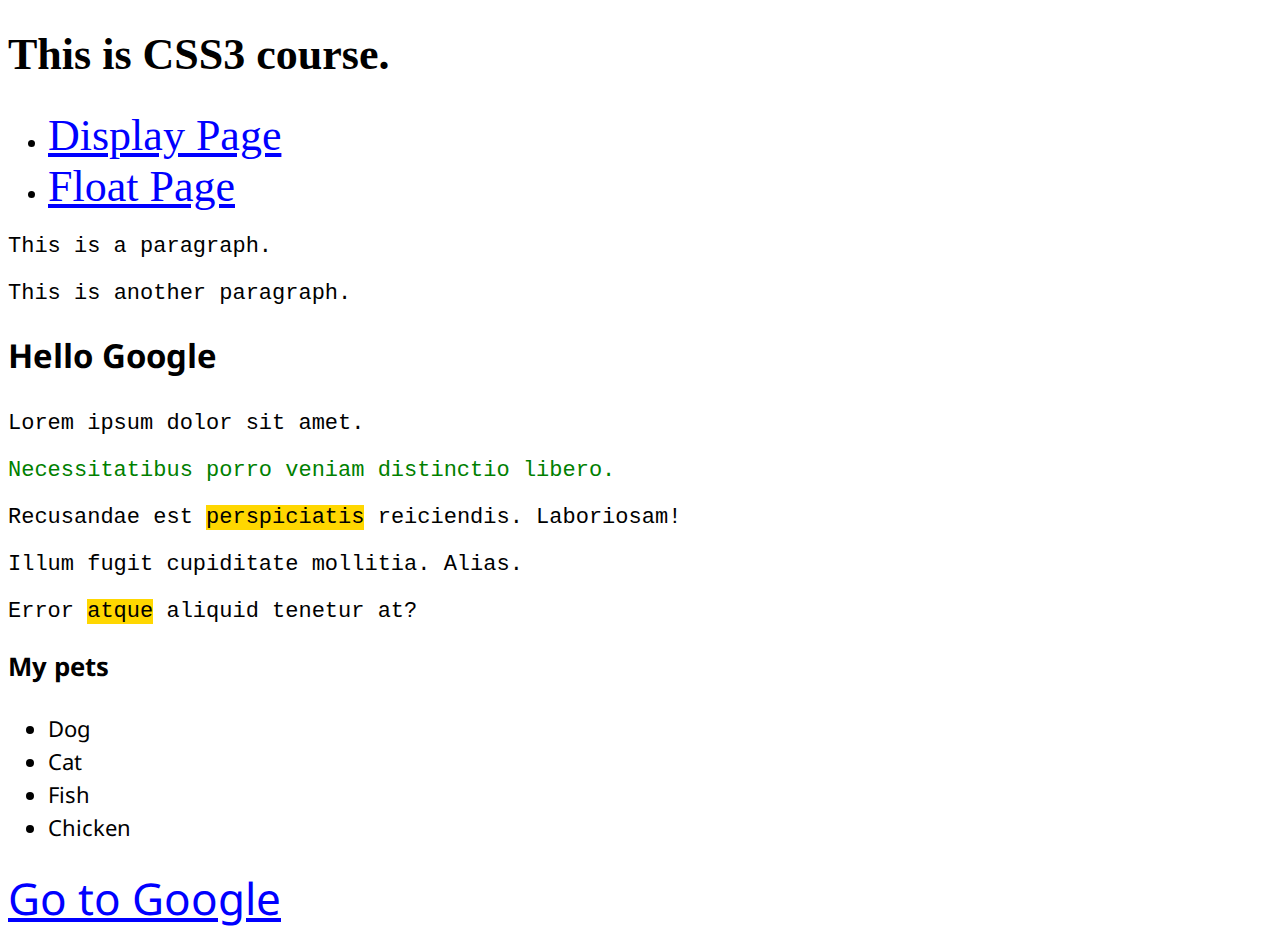
==== index.html @ 541ce72f "test" ====
<!DOCTYPE html>
<html lang="en">

<head>
    <meta charset="UTF-8">
    <meta http-equiv="X-UA-Compatible" content="IE=edge">
    <meta name="viewport" content="width=device-width, initial-scale=1.0">
    <title>CSS3 Selectors</title>
    <link rel="shortcut icon" href="favicon.svg" type="image/x-icon">
    <link rel="stylesheet" href="./css/style.css">
</head>

<body>
    <header>
        <h1>This is CSS3 course.</h1>
    </header>
    <nav>
        <ul>
            <li><a href="/display.html">Display Page</a></li>
            <li><a href="/float.html">Float Page</a></li>       
        </ul>
    </nav>
    <main>
        <p>This is a paragraph.</p>
        <p>This is <span class="opposite">another</span> paragraph.</p>
        <article>
            <h2>Hello Google</h2>

            <p>Lorem ipsum dolor sit amet.</p>
            <p id="pchild">Necessitatibus porro veniam distinctio libero.</p>
            <p>Recusandae est <span class="highlight">perspiciatis</span>  reiciendis. Laboriosam!</p>
            <p>Illum fugit cupiditate mollitia. Alias.</p>
            <p>Error <span class="highlight">atque</span> aliquid tenetur at?</p>

            <div>
                <h3 class="li-class">My pets</h3>
                <ul id="specify">
                    <li>Dog</li>
                    <li>Cat</li>
                    <li>Fish</li>
                    <li>Chicken</li>
                </ul>
            </div>
            <a href="https://www.google.co.th" target="_blank">Go to Google</a>
        </article>
    </main>
</body>

</html>
---- css/style.css ----
@import url('https://fonts.googleapis.com/css2?family=Alkatra&family=Delicious+Handrawn&family=Fasthand&family=Noto+Sans+Thai:wght@100;500&display=swap');
body{
    font-size: 22px;
}
main{
font-family: 'Alkatra', cursive;
font-family: 'Delicious Handrawn', cursive;
font-family: 'Fasthand', cursive;
font-family: 'Noto Sans Thai', sans-serif;
}

p{
    font-family: 'Courier New', Courier, monospace;
}

.highlight{
    background-color: gold;
}
#pchild{
    color: green;
}

/* #specify ul li .li-class{
    font-size: 40px;
    color: red;
} */

/* ----> list style <---- */
/* ul{
    list-style-type:square;
    text-align: center;
    list-style-position:inside;
    color: green;
    font-size: 36px;
    font-weight: 700;
    list-style-image: url(/images/checklist.png);
}

ul li:not(:last-child){
    color: pink;
} */

a{
    font-size: 44px;
    color: blue;
}

a:focus{
    color: green;
}

a:hover{
    color: aquamarine;
    text-decoration: none;
}

a:active{
    color: red;   
}
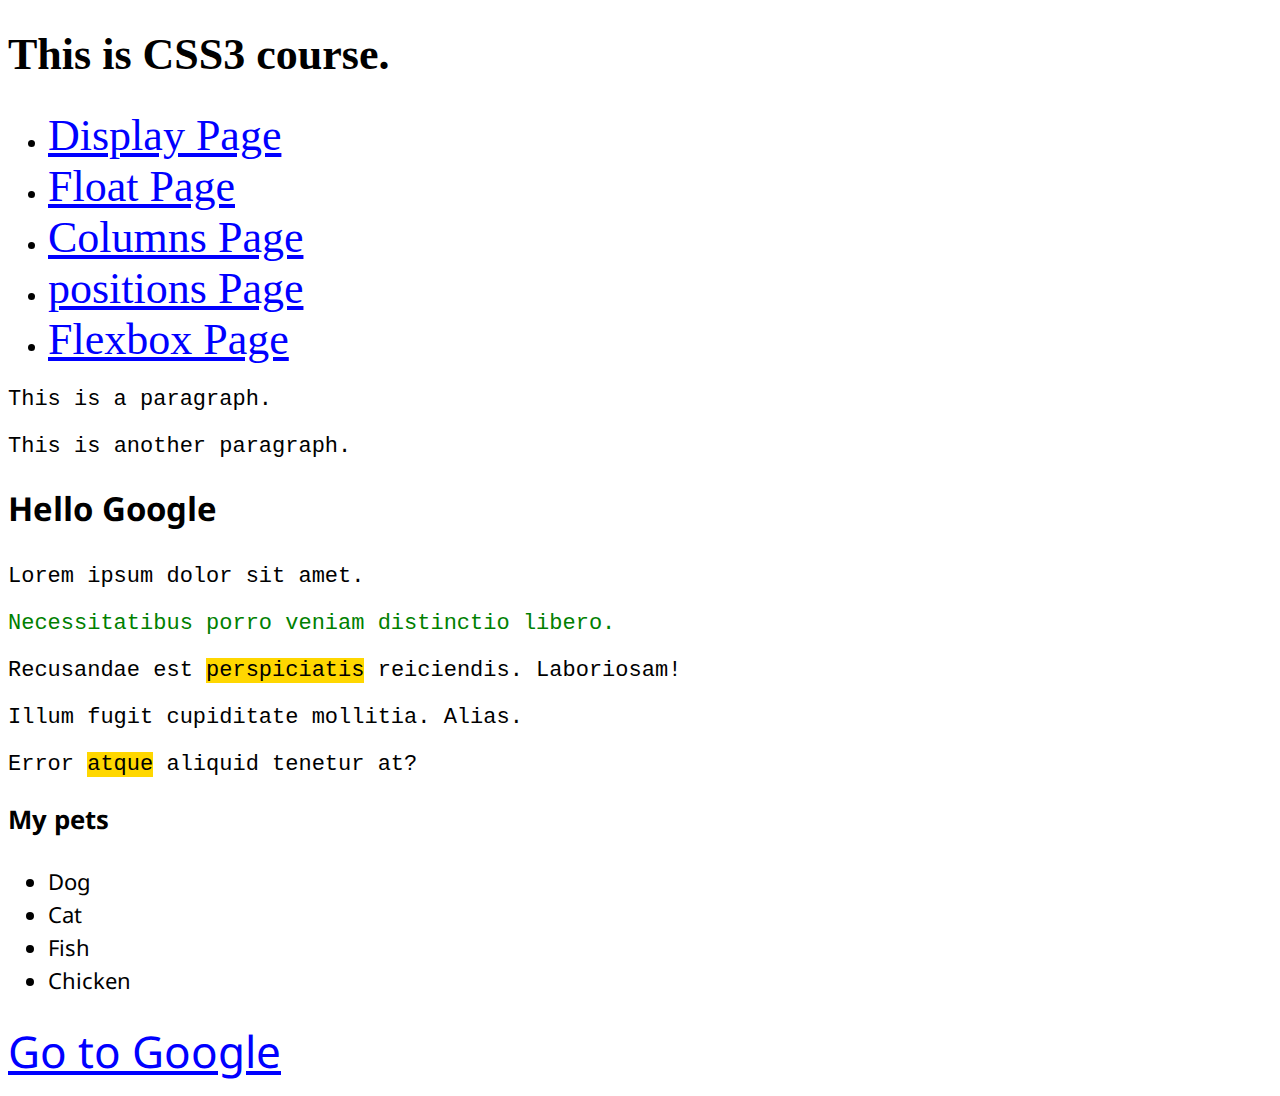
==== commit 3a61a856: "test" ====
--- a/index.html
+++ b/index.html
@@ -18,6 +18,9 @@
         <ul>
             <li><a href="/display.html">Display Page</a></li>
             <li><a href="/float.html">Float Page</a></li>       
+            <li><a href="/columns.html">Columns Page</a></li>       
+            <li><a href="/positions.html">positions Page</a></li>       
+            <li><a href="/flexbox.html">Flexbox Page</a></li>       
         </ul>
     </nav>
     <main>
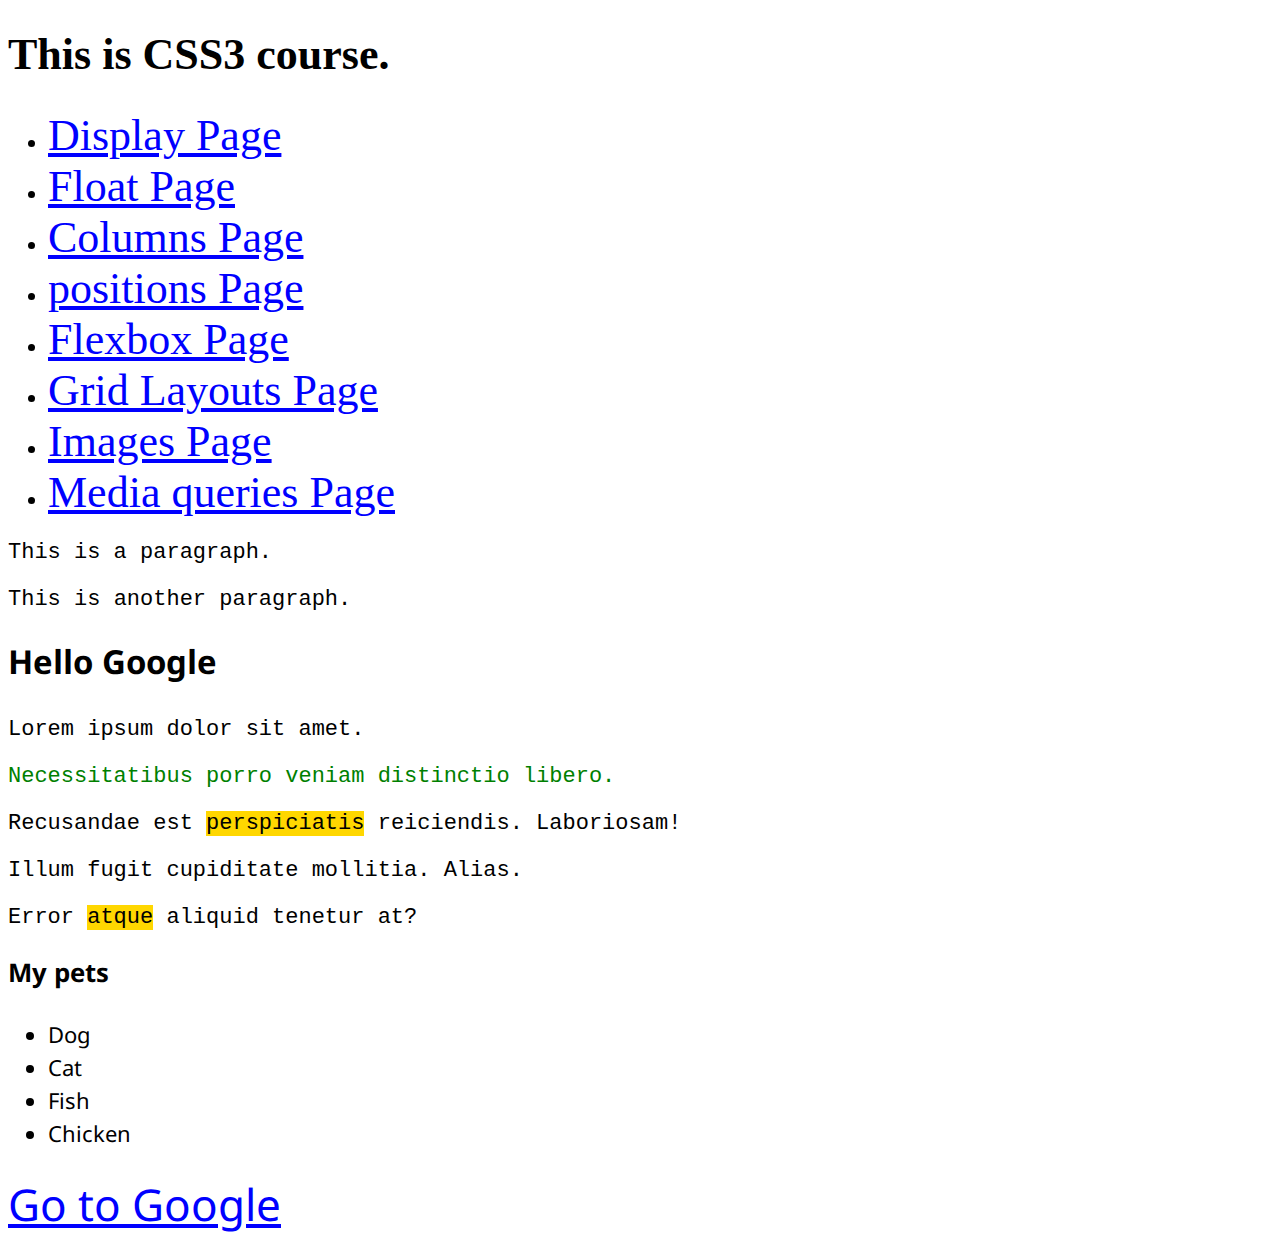
==== commit 618ee77f: "Test" ====
--- a/index.html
+++ b/index.html
@@ -20,7 +20,10 @@
             <li><a href="/float.html">Float Page</a></li>       
             <li><a href="/columns.html">Columns Page</a></li>       
             <li><a href="/positions.html">positions Page</a></li>       
-            <li><a href="/flexbox.html">Flexbox Page</a></li>       
+            <li><a href="/flexbox.html">Flexbox Page</a></li>   
+            <li><a href="/grid_layout.html">Grid Layouts Page</a></li>   
+            <li><a href="/images.html">Images Page</a></li>   
+            <li><a href="/media_queries.html">Media queries Page</a></li>   
         </ul>
     </nav>
     <main>
